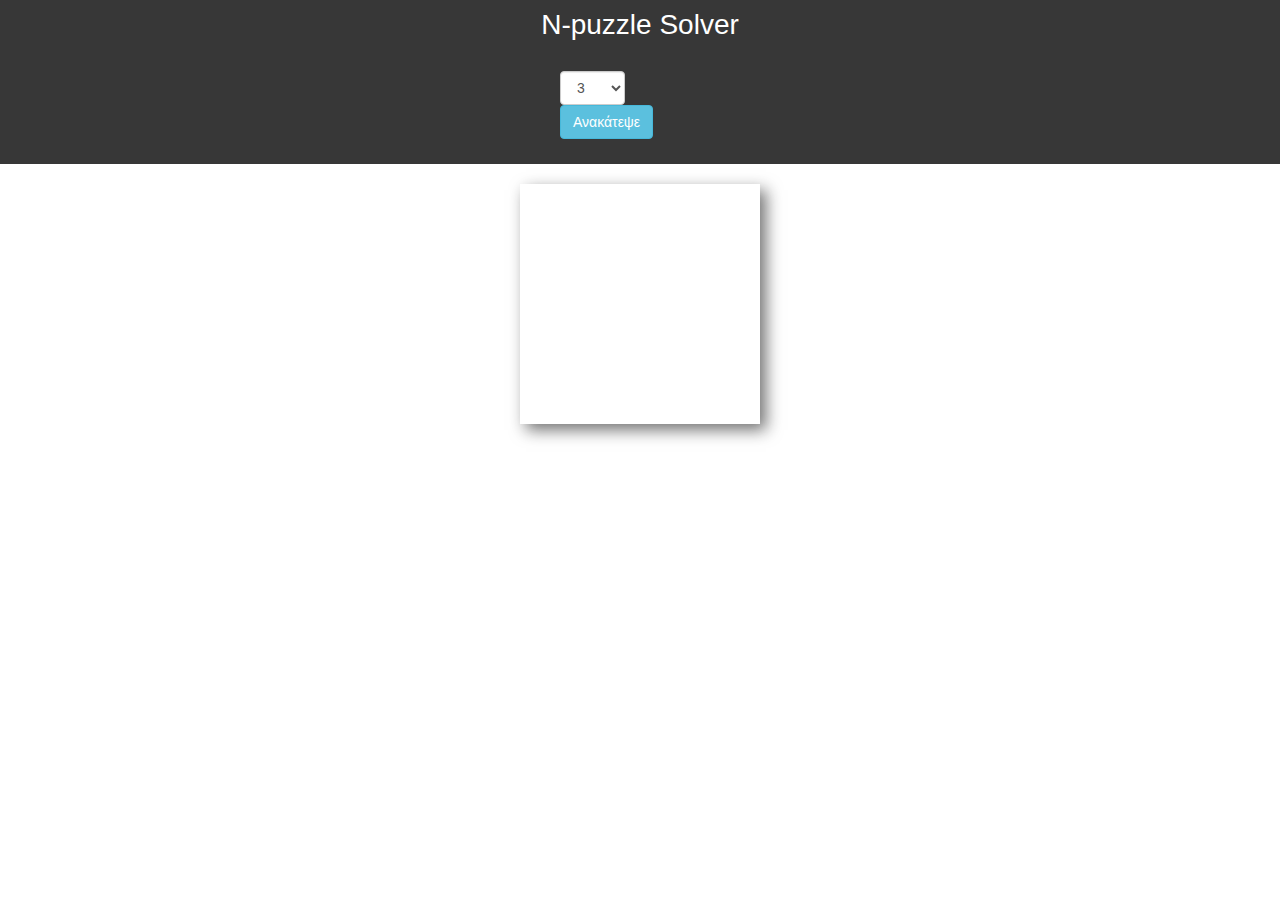
==== index.html @ 376f783e "ready" ====
<!DOCTYPE html>
<html lang="en" >
<head>
<meta charset="utf-8" />
<title>NPuzzle Solver</title>
<meta name="description" content="N puzzle Solver" />
<meta name="keywords" content="N-puzzle, game" />
<meta name="author" content="Mimilidis Manolis" />
<link href="css/puzzle.css" rel="stylesheet">
<link href="css/bootstrap.min.css" rel="stylesheet">
</head>
<body>
<header>
  <h2>N-puzzle Solver</h2>
  <div class="container"> 
    <div class="form-group pull-center text-center col-xs-1 col-xs-offset-5">
	  <h3>
        <select id="selection" class="form-control ">
	      <option value=3>3</option>
	      <option value=4>4</option>
	      <option value=5>5</option>
	      <option value=6>6</option>
	      <option value=7>7</option>
	      <option value=8>8</option>
        </select>
        <button class="btn btn-info">Ανακάτεψε</button>
      </h3>
    </div>
  </div>
</header>

<!-- This is where the game will be included -->
<div id="game_area"></div>

<!-- java scripts --> 
<script src="js/jquery-3.2.1.min.js"></script>
<script src="js/puzzle-dg.js"></script> 
<script type="text/javascript">
$(function(){
    startGame();
	$("#selection").change(startGame);
});

function startGame(){
   var selection = $(this).val();	   
   $("#game_area").css("width", selection * 60).css("height", selection * 60);
   $('#game_area').puzzle_dg(60);
   $("#board div").removeClass().addClass("x"+selection);	
}

</script>
</body>
</html>
---- css/puzzle.css ----
* {
	margin: 0;
	padding: 0;
}
header {
	background-color:rgba(33, 33, 33, 0.9);
	color:#ffffff;
	display:block;
	position:relative; line-height:2.5em
}
p,h2{
	text-align: center;}
header h2 {
	font-size: 2em;
	margin: 0px auto;
	padding: 10px 0;
	width: 80%;
}
header a, a:visited {
	text-decoration:none;
	color:#2caae7;
}
body {
	font-family: 'Cherry Swash', trebuchet ms, cursive; 
	background:#666; 
}
#game_area {
	background-color: #ffffff;
	height: 240px;
	margin: 20px auto;
	position: relative;
	width: 240px; 
	box-shadow:6px 6px 15px 0 rgba(20,20,20,.6); 
}
.x4{
	background: url("/images/grid4x4.png") no-repeat scroll 0 0 #ffffff;
}
.x5{
	background: url("/images/grid5x5.png") no-repeat scroll 0 0 #ffffff;
}
.x6{
	background: url("/images/grid6x6.png") no-repeat scroll 0 0 #ffffff;
}
.x7{
	background: url("/images/grid7x7.png") no-repeat scroll 0 0 #ffffff;
}
.x8{
	background: url("/images/grid8x8.png") no-repeat scroll 0 0 #ffffff;
}

#board div {
	cursor: pointer;
	height: 60px;
	line-height: 60px;
	position: absolute;
	text-align: center;
	width: 60px;
	/* css3 shadow */
	-moz-box-shadow: inset 0 0 20px #2caae7;
	-webkit-box-shadow: inset 0 0 20px #2caae7;
	-ms-box-shadow: inset 0 0 20px #2caae7;
	-o-box-shadow: inset 0 0 20px #2caae7;
	box-shadow: inset 0 0 20px #2caae7;
}
/* latin-ext */
@font-face {
  font-family: 'Cherry Swash';
  font-style: normal;
  font-weight: 400;
  src: local('Cherry Swash'), local('CherrySwash-Regular'), url(cherryswash.woff2) format('woff2');
  unicode-range: U+0100-024F, U+1E00-1EFF, U+20A0-20AB, U+20AD-20CF, U+2C60-2C7F, U+A720-A7FF;
}
/* latin */
@font-face {
  font-family: 'Cherry Swash';
  font-style: normal;
  font-weight: 400;
  src: local('Cherry Swash'), local('CherrySwash-Regular'), url(cherryswash.woff2) format('woff2');
  unicode-range: U+0000-00FF, U+0131, U+0152-0153, U+02C6, U+02DA, U+02DC, U+2000-206F, U+2074, U+20AC, U+2212, U+2215;
}
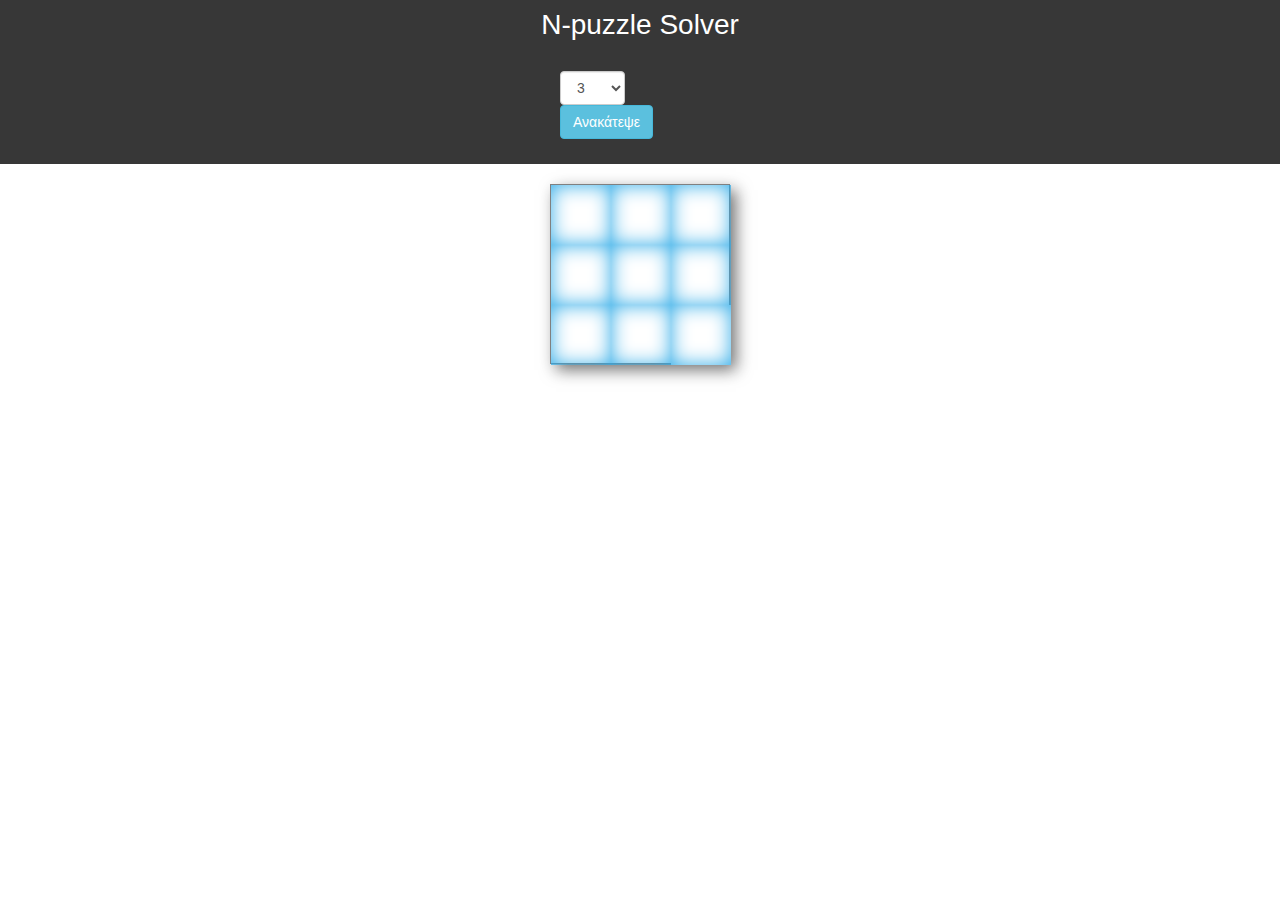
==== commit 54895aae: "dtl" ====
--- a/index.html
+++ b/index.html
@@ -42,7 +42,7 @@
 });
 
 function startGame(){
-   var selection = $(this).val();	   
+   var selection = $("#selection").val();	   
    $("#game_area").css("width", selection * 60).css("height", selection * 60);
    $('#game_area').puzzle_dg(60);
    $("#board div").removeClass().addClass("x"+selection);	
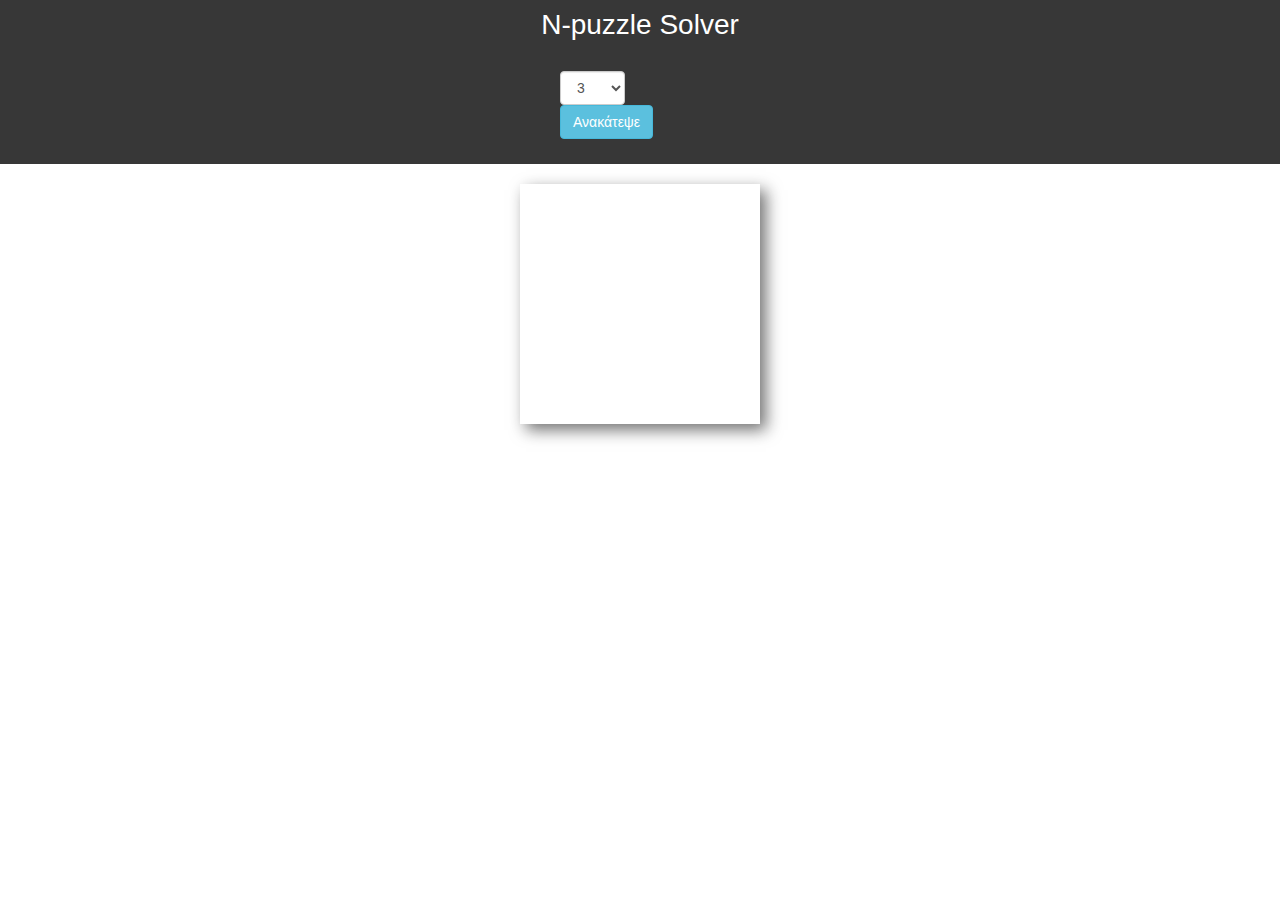
==== commit aeb0e504: "shuffle" ====
--- a/index.html
+++ b/index.html
@@ -23,7 +23,7 @@
 	      <option value=7>7</option>
 	      <option value=8>8</option>
         </select>
-        <button class="btn btn-info">Ανακάτεψε</button>
+        <button class="btn btn-info" id="shuffle">Ανακάτεψε</button>
       </h3>
     </div>
   </div>
@@ -39,15 +39,8 @@
 $(function(){
     startGame();
 	$("#selection").change(startGame);
+	$("#suffle").click(shuffle);
 });
-
-function startGame(){
-   var selection = $("#selection").val();	   
-   $("#game_area").css("width", selection * 60).css("height", selection * 60);
-   $('#game_area').puzzle_dg(60);
-   $("#board div").removeClass().addClass("x"+selection);	
-}
-
 </script>
 </body>
 </html>
--- a/css/puzzle.css
+++ b/css/puzzle.css
@@ -32,6 +32,10 @@
 	width: 240px; 
 	box-shadow:6px 6px 15px 0 rgba(20,20,20,.6); 
 }
+.x3{
+	background: url("/images/grid3x3.png") no-repeat scroll 0 0 #ffffff;
+}
+
 .x4{
 	background: url("/images/grid4x4.png") no-repeat scroll 0 0 #ffffff;
 }
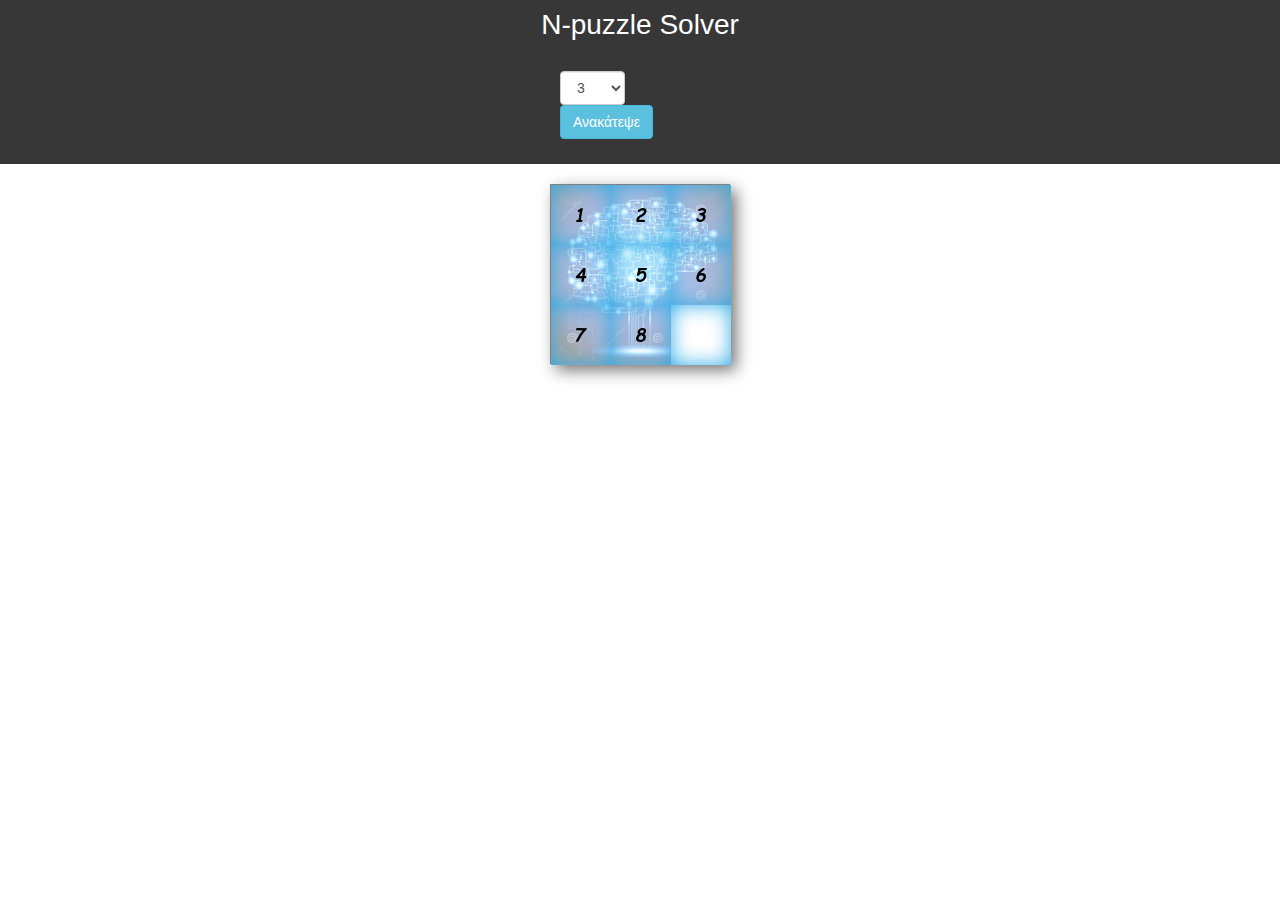
==== commit 8df1062b: "shuffle" ====
--- a/index.html
+++ b/index.html
@@ -39,7 +39,7 @@
 $(function(){
     startGame();
 	$("#selection").change(startGame);
-	$("#suffle").click(shuffle);
+	$("#shuffle").click(shuffle);
 });
 </script>
 </body>
